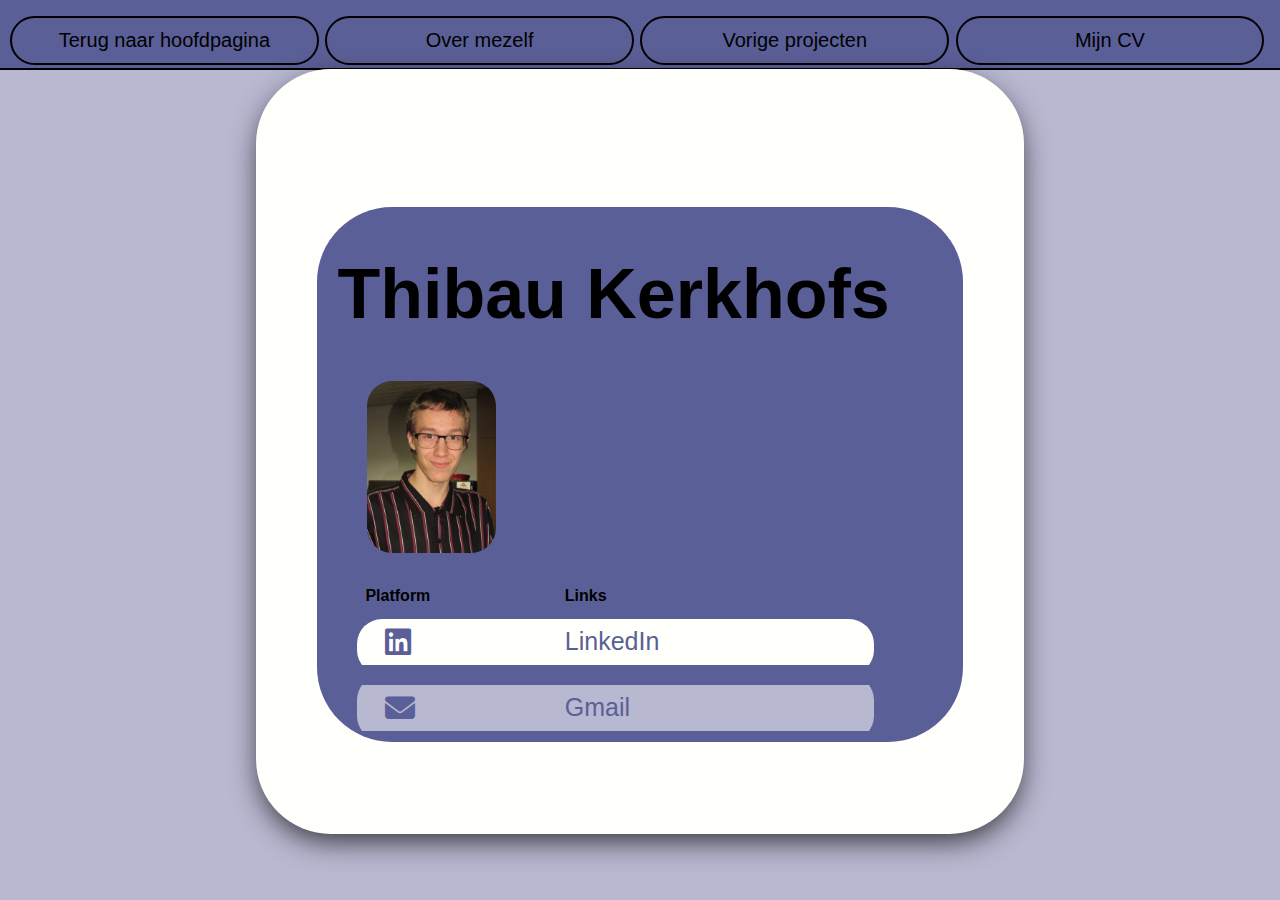
==== Contactgegevens.html @ 2a1383e6 "Add files via upload" ====
<!DOCTYPE html>
<html lang="en">
<head>
    <meta charset="UTF-8">
    <meta name="viewport" content="width=device-width, initial-scale=1.0">
    <link rel="stylesheet" href="https://cdnjs.cloudflare.com/ajax/libs/font-awesome/6.5.1/css/all.min.css">
    <link rel="stylesheet" href="FontStyleForAll.css"/>
    <link rel="stylesheet" href="Contactgegevens.css" />
    <title>Over Mezelf</title>
</head>
<body>
<header>
    <nav class="navbar">
        <ul class="ulFromNavbar">
            <li class="liFromNavbar terugNaarHoofdpagina"><a href="index.html">Terug naar hoofdpagina<i></i></a></li>
            <li class="liFromNavbar"><a class="section-link" href="OverMezelf.html">Over mezelf</a></li>
            <li class="liFromNavbar"><a class="section-link" href="VorigeProjecten.html">Vorige projecten</a></li>
            <li class="liFromNavbar"><a class="section-link" href="CV.html">Mijn CV</a></li>
        </ul>
    </nav>
</header>
<div class="mainBorder">
    <div class="main">
                
                <h1>Thibau Kerkhofs</h1>
        <img id="clickableImage"  class="images" src="Images/profiel.jpg" alt="profiel foto">
                <table>
                    <thead>
                    <tr>
                        <th>Platform</th>
                        <th>Links</th>
                    </tr>
                    </thead>
                    <tbody>
                    <tr>
                        <td><a href="https://www.linkedin.com/in/thibau-kerkhofs-370415296/"><i class="fa-brands fa-linkedin icons"></i></a></td>
                        <td><a class="link" href="https://www.linkedin.com/in/thibau-kerkhofs-370415296/">LinkedIn</a></td>
                    </tr>
                    <tr>
                        <td><a href="mailto:thibaukerkhofs@gmail.com"><i class="fa-solid fa-envelope icons"></i></a></td>
                        <td><a class="link" href="mailto:thibaukerkhofs@gmail.com">Gmail</a></td>
                    </tr>
                    <tr>
                        <td><a href="https://www.instagram.com/thibau.kerkhofs/"><i class="fa-brands fa-instagram icons"></i></a></td>
                        <td><a class="link" href="https://www.instagram.com/thibau.kerkhofs/">Instagram</a></td>
                    </tr>
                    <tr>
                        <td><a href="https://www.facebook.com/thibau.kerkhofs"><i class="fa-brands fa-facebook icons"></i></a></td>
                        <td><a class="link" href="https://www.facebook.com/thibau.kerkhofs">Facebook</a></td>
                    </tr>
                    <tr>
                        <td class="last"><a href="https://wa.me/32493794903"><i class="fa-brands fa-whatsapp icons"></i></a></td>
                        <td class="last"><a class="link" href="https://wa.me/32493794903">Whatsapp</a></td>
                    </tr>
                    </tbody>
                </table>
        <br>
        <div class="noTable">
            <div class="item">
                <div class="icon">
                    <a href="https://www.linkedin.com/in/thibau-kerkhofs-370415296/"><i class="fa-brands fa-linkedin icons"></i></a>
                </div>
                <div class="beschrijving">
                    <a class="link" href="https://www.linkedin.com/in/thibau-kerkhofs-370415296/">LinkedIn</a>
                </div>
            </div>
            <div class="item">
                <div class="icon">
                    <a href="mailto:thibaukerkhofs@gmail.com"><i class="fa-solid fa-envelope icons"></i></a>
                </div>
                <div class="beschrijving">
                    <a class="link" href="mailto:thibaukerkhofs@gmail.com">Gmail</a>
                </div>
            </div>
            <div class="item">
                <div class="icon">
                    <a href="https://www.instagram.com/thibau.kerkhofs/"><i class="fa-brands fa-instagram icons"></i></a>
                </div>
                <div class="beschrijving">
                    <a class="link" href="https://www.instagram.com/thibau.kerkhofs/">Instagram</a>
                </div>
            </div>
            <div class="item">
                <div class="icon">
                    <a href="https://www.facebook.com/thibau.kerkhofs"><i class="fa-brands fa-facebook icons"></i></a>
                </div>
                <div class="beschrijving">
                    <a class="link" href="https://www.facebook.com/thibau.kerkhofs">Facebook</a>
                </div>
            </div>
            <div class="item">
                <div class="icon">
                    <a href="https://wa.me/32493794903"><i class="fa-brands fa-whatsapp icons"></i></a>
                </div>
                <div class="beschrijving">
                    <a class="link" href="https://wa.me/32493794903">Whatsapp</a>
                </div>
            </div>


        </div>

    </div>
</div>
<script src="JavaScript/Contactgegevens.js"></script>
</body>
</html>
---- FontStyleForAll.css ----
* {
    font-family: Arial, Helvetica, sans-serif;
}
---- Contactgegevens.css ----
body {
    background-color: #B8B8D1;
    margin: 0;
    padding: 0;
    overflow: hidden;
}

.mainBorder{
    position: absolute;
    top: 7.7%;
    left: 20%;
    width: 60%;
    height: 85%;
    background-color: #FFFFFB;
    border-radius: 75px;
    z-index: 2;
    box-shadow: 0 10px 30px -5px rgba(0,0,0,0.8);
}

.main {
    position: absolute;
    top: 18%;
    left: 8%;
    width: 84%;
    height: 70%;
    background-color: #5b5f97;
    border-radius: 75px;
    z-index: 1;
    scroll-snap-type: y mandatory;
    overflow-y: scroll;

}

.main::-webkit-scrollbar {
    display: none;
}

.link {
    text-decoration: none;
    font-size: 25px;
    color: #5b5f97;
}

table {
    width: 80%;
    border-collapse: collapse;
    margin-left: 40px ;

}

th, td {
    height: 30px;
    padding: 8px;
    text-align: left;

}


td {
    border-bottom: 20px solid #5b5f97;
    border-radius: 25px;
}

.last {
    border-bottom: 0;
}

th {
    background-color: #5b5f97;
}

td:nth-child(even) {
    border-radius: 0 25px 25px 0;
}

td:nth-child(odd) {
    border-radius: 25px 0 0 25px;

}

tr:nth-child(even) {
    background-color: #B8B8D1;
}

tr:nth-child(odd) {
    background-color: #FFFFFB;
}

.icons {
    color: #5b5f97;
    padding-left: 20px;
    font-size: 30px;
}

/* NAVBAR */
header {
    background-color: #5b5f97;
    position: fixed;
    top: 0;
    left: 0;
    width: 100%;
    height: 7.5%;
    border-bottom: black 2px solid;
}

.navbar {
    margin: auto;

}

.ulFromNavbar {
    list-style-type: none;
    height: 5vh;
    width: auto;


}

.liFromNavbar {
    float: left;
    display: flex;
    align-items: center;
    height: 100%;
    width: 24%;
    margin-right: 0.5vw;
    border-radius: 250px;
    border: black 2px solid;

}

.liFromNavbar a {
    height: 100%;
    width: 100%;
    display: flex;
    align-items: center;
    justify-content: center;
    text-decoration: none;
    font-size: 25px;
    color: black;
}

.liFromNavbar a:hover {
    border-radius: 250px;
    background: radial-gradient(circle, #cc4d50, #ff6b6c);
    box-shadow: 0 10px 30px -5px rgba(0,0,0,0.8);
}

.liFromNavbar.terugNaarHoofdpagina a:hover {
    position: relative;
    color: transparent;
}

.liFromNavbar.terugNaarHoofdpagina a:hover:after {
    content: '\2190';
    margin-left: 5px;
    display: inline-block;
    color: black;
    position: absolute;
}

h1 {
    padding-left: 20px;
    font-size: 70px;
}

.noTable {
    display: none;
}

.images {
    display: block;
    margin: auto;
    margin-left: 50px;
    margin-bottom: 20px;
    max-width: 20%;
    height: auto;
    border-radius: 25px;
    transition: box-shadow 0.3s ease, border 0.3s ease;
    cursor: pointer;
}

.images:hover{
    box-shadow: 0 15px 30px rgba(0,0,0,1);
}

.images:active{
    box-shadow: none;
    border: 5px solid black;
}



@media only screen and (max-width: 1500px) {

    .ulFromNavbar {
        padding-left: 10px;
    }

    .liFromNavbar a {
        font-size: 20px;
    }
}

@media only screen and (max-width: 1200px) {

    .liFromNavbar a {
        font-size: 15px;
    }
}

@media only screen and (max-width: 1000px) {

    h1 {
        font-size: 50px;
    }

    p {
        font-size: 25px;
    }

    .section-content > ul > li{
        font-size: 25px;
    }


    .ulFromNavbar {
        padding-left: 5px;
    }

    .liFromNavbar a {
        font-size: 35px;
    }

    .liFromNavbar:not(.terugNaarHoofdpagina) {
        display: none;
    }

    .terugNaarHoofdpagina {
        display: flex;
        justify-content: center;
        align-items: center;
        width: 100%;
    }
}

@media only screen and (max-width: 766px) {
    .liFromNavbar a {
        font-size: 25px;
    }

    p {
        font-size: 20px;
    }

    .section-content > ul > li{
        font-size: 20px;
    }


    .mainBorder{

        visibility: collapse;
    }

    .main {
        visibility: visible;
        position: absolute;
        top: 7.7%;
        left: 0;
        width: 150%;
        transform: translateX(-50px);
        height: 85%;


    }

    .section{
        height: 68vh;
        scroll-snap-align: start;
        padding: 20px;
    }
}

@media only screen and (max-width: 520px) {
    h1{
        text-align: center;

    }

    table {
        display: none;
    }

    .noTable {
        display: flex;
        flex-wrap: wrap;
        justify-content: center;
    }

    .item {
        display: flex;
        flex-direction: column;
        align-items: center;
        margin: 10px; /* Add margin as needed */
    }

    .icon,
    .beschrijving {
        color: #ff6b6c;
        font-size: 25px;
        text-align: center; /* Center text within the icon and beschrijving */
    }

    .icons {
        color: #FFFFFB;
        font-size: 30px; /* Adjust icon size as needed */
    }

    .beschrijving a {
        color: #ff6b6c; /* Add the desired color for the link */
        text-decoration: underline; /* Add underline or any other decoration as needed */
    }

    .images {
        max-width: 50%;
        display: block;
        margin: auto;
        border-radius: 25px;
    }
}






@media only screen and (max-width: 480px) {
    h1 {
        font-size: 20px;
    }

    p {
        font-size: 15px;
    }

    .section-content > ul > li{
        font-size: 15px;
    }


    .main {
        transform: translateX(-60px);
        width: 145%;
    }

    .liFromNavbar{
        height: 80%;
    }

    .liFromNavbar a {
        font-size: 20px;
    }

}

@media only screen and (max-width: 350px) {
    .main {
        transform: translateX(-30px);
        width: 130%;
    }
}

@media only screen and (max-width: 260px) {
    .liFromNavbar a {
        font-size: 15px;
    }

    .main {
        transform: translateX(-20px);
    }
}
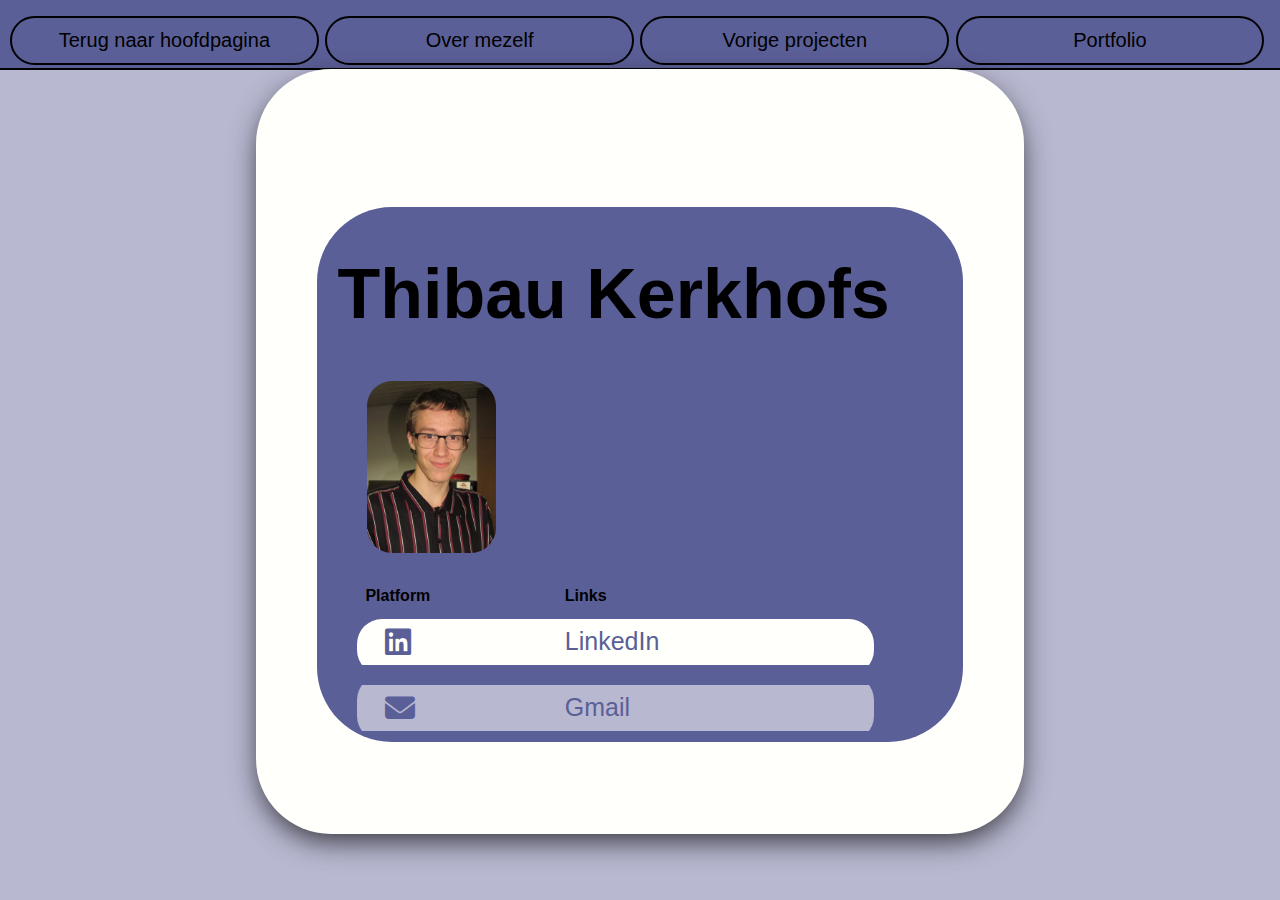
==== commit d0d23d60: "Portfolio gedeelte toegevoegd" ====
--- a/Contactgegevens.html
+++ b/Contactgegevens.html
@@ -15,7 +15,7 @@
             <li class="liFromNavbar terugNaarHoofdpagina"><a href="index.html">Terug naar hoofdpagina<i></i></a></li>
             <li class="liFromNavbar"><a class="section-link" href="OverMezelf.html">Over mezelf</a></li>
             <li class="liFromNavbar"><a class="section-link" href="VorigeProjecten.html">Vorige projecten</a></li>
-            <li class="liFromNavbar"><a class="section-link" href="CV.html">Mijn CV</a></li>
+            <li class="liFromNavbar"><a class="section-link" href="Portfolio.html">Portfolio</a></li>
         </ul>
     </nav>
 </header>
